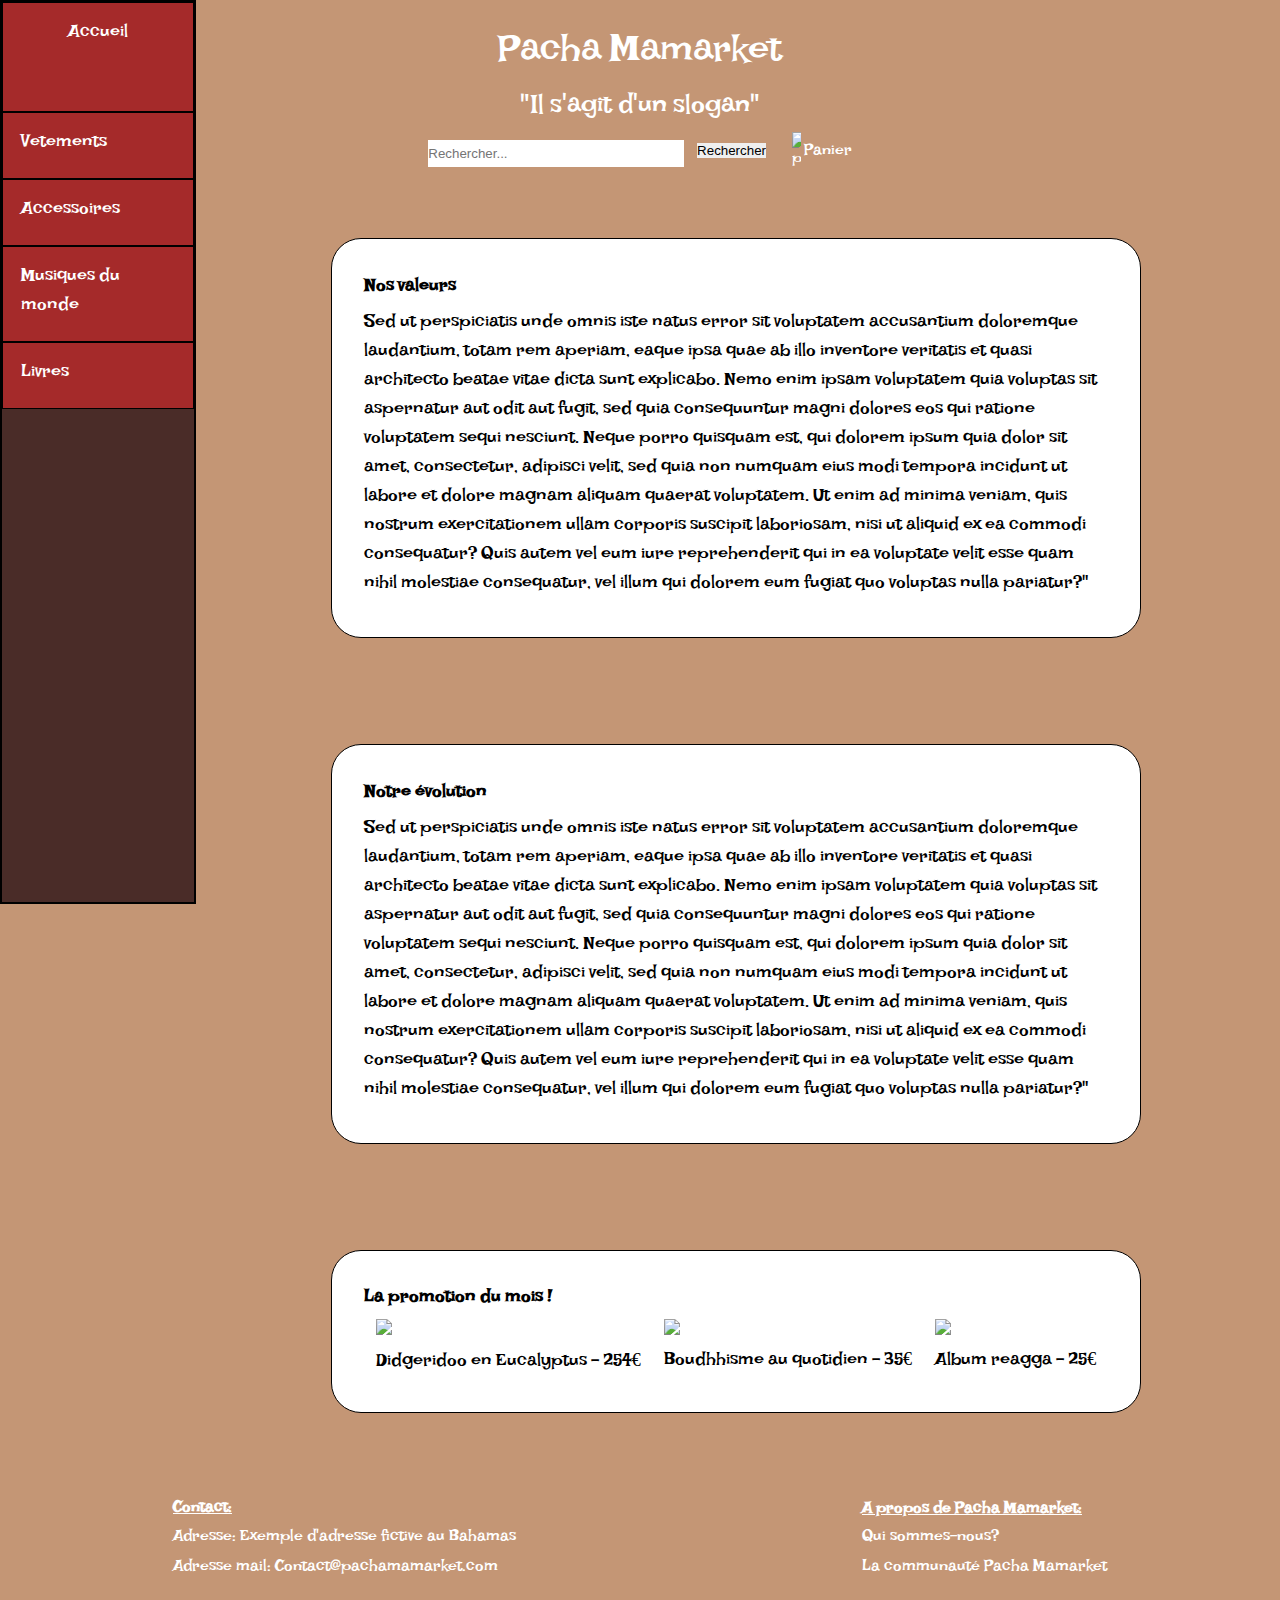
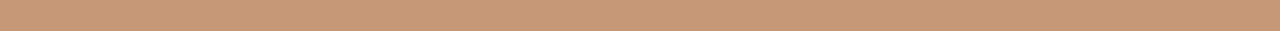
==== index.html @ 05aedd70 "Update index.html" ====
<!doctype html>
<html lang="fr">
<head>
  <meta charset="utf-8">
  <title>Pacha Mamarket</title>
  <link rel="stylesheet" href="style.css"/>

  <link href="https://fonts.googleapis.com/css?family=Lakki+Reddy&display=swap" rel="stylesheet">
  <link href="https://fonts.googleapis.com/css?family=Pacifico&display=swap" rel="stylesheet">
</head>


<body>
	
	
<header>


	<section class="panier_titre">

			<div class="titre_site"> Pacha Mamarket</div>
			<div class="slogan">"Il s'agit d'un slogan"</div>

		     <section class="rechercher">
    			<input class="barre_recherche" placeholder="Rechercher..." type="text"/>
    			<form id="bouton_rechercher" method="POST" action="file:///F:/Web/Projet%20WEB/Page_de_recherche.html"><input type="submit" name="Rechercher" value="Rechercher" ></form>
    			<img class="panier" src="images/panier.png" alt="panier"><a id="panier_texte" href="panier.html">Panier</a>
		     </section>
	</section>

</header>
    <nav class="bar">

		<article class="box-bar">
		<a href="index.html"><div class="bouton-acceuil bouton-bar bouton-hover ">Accueil</div></a>
		  <ul>
			<li>
			  <a href="Vetements.html"><div class="bouton-bar bouton-hover">Vetements</div></a>
			</li>
			<li>
			  <a href="Accessoire.html"><div class="bouton-bar bouton-hover">Accessoires</div></a>
			</li>
			<li>
			  <a href="musique-du-monde.html"><div class="bouton-bar bouton-hover">Musiques du monde</div></a>
			</li>
			<li>
			  <a href="Livres.html"><div class="bouton-bar bouton-hover">Livres</div></a>
			</li>
		  </ul>
		</article>
    </nav>
  	<main class="bordure-centrale">
		<section class="boite-liste-accueil">




			<article class="boite-description-accueil">
					<p class="texte-accueil-grand">Nos valeurs</p>
					<p>Sed ut perspiciatis unde omnis iste natus error sit voluptatem accusantium doloremque laudantium, totam rem aperiam, eaque ipsa quae ab illo inventore veritatis et quasi architecto beatae vitae dicta sunt explicabo. Nemo enim ipsam voluptatem quia voluptas sit aspernatur aut odit aut fugit, sed quia consequuntur magni dolores eos qui ratione voluptatem sequi nesciunt. Neque porro quisquam est, qui dolorem ipsum quia dolor sit amet, consectetur, adipisci velit, sed quia non numquam eius modi tempora incidunt ut labore et dolore magnam aliquam quaerat voluptatem. Ut enim ad minima veniam, quis nostrum exercitationem ullam corporis suscipit laboriosam, nisi ut aliquid ex ea commodi consequatur? Quis autem vel eum iure reprehenderit qui in ea voluptate velit esse quam nihil molestiae consequatur, vel illum qui dolorem eum fugiat quo voluptas nulla pariatur?"</p>

			</article>
		</section>
		<section class="boite-liste-accueil decalage">




			<article class="boite-description-accueil">
					<p class="texte-accueil-grand">Notre évolution</p>
					<p>Sed ut perspiciatis unde omnis iste natus error sit voluptatem accusantium doloremque laudantium, totam rem aperiam, eaque ipsa quae ab illo inventore veritatis et quasi architecto beatae vitae dicta sunt explicabo. Nemo enim ipsam voluptatem quia voluptas sit aspernatur aut odit aut fugit, sed quia consequuntur magni dolores eos qui ratione voluptatem sequi nesciunt. Neque porro quisquam est, qui dolorem ipsum quia dolor sit amet, consectetur, adipisci velit, sed quia non numquam eius modi tempora incidunt ut labore et dolore magnam aliquam quaerat voluptatem. Ut enim ad minima veniam, quis nostrum exercitationem ullam corporis suscipit laboriosam, nisi ut aliquid ex ea commodi consequatur? Quis autem vel eum iure reprehenderit qui in ea voluptate velit esse quam nihil molestiae consequatur, vel illum qui dolorem eum fugiat quo voluptas nulla pariatur?"</p>

			</article>
		</section>

		<section class="boite-liste-accueil decalage">
			<article class="boite-description-accueil">
			<p class="texte-accueil-grand">La promotion du mois !</p>
				<div class="boite-liste-promotion">

				  <figure>
				    <a href="fiche_produit_didge.html">
					<img class="img_proposition" src="./images/didgeridoo.jpg" alt="didgeridoo" width="200px" height="200px" />
					<figcaption><p class="texte-noir">Didgeridoo en Eucalyptus - 254€</p></figcaption>
					</a>
				  </figure>
				  <figure>
				    <a href="fiche_produit_livre.html">
					<img class="img_proposition" src="./images/livre_buddha.jpg" alt="didgeridoo" width="200px" height="200px" />
					<figcaption><p class="texte-noir">Boudhhisme au quotidien - 35€</p></figcaption>
					</a>
				  </figure>
				  <figure>
				    <a href="fiche_produit_album.html">
					<img class="img_proposition" src="./images/album_reagga.jpg" alt="didgeridoo" width="200px" height="200px" />
					<figcaption><p class="texte-noir">Album reagga - 25€</p></figcaption>
					</a>
				  </figure>
				</div>
			</article>
		</section>

	</main>
	
<footer>
	<section class="Contact">
		<h2 class="titre"> Contact: </h2><p> Adresse: Exemple d'adresse fictive au Bahamas</p>
		<p>Adresse mail: Contact@pachamamarket.com</p>
	</section>
	<section class="propos">
		<h2 class="titre"> A propos de Pacha Mamarket:</h2>
		<a href="Notre-equipe.html"><p> Qui sommes-nous?</p></a>
		<p> La communauté Pacha Mamarket</p>
	</section>
</footer>
</body>


</html>
---- style.css ----
/*///////////////////////////////////////////////////////////////////////////////////////////////////////////////////////////////////////////////////////////////////////////////////////////////////////////*/
/*///////////////////////////////////////////////////////////////////////////////////////////////////////////////////////////////////////////////////////////////////////////////////////////////////////////*/
/*///////////////////////////////////////////////////////////////////////////////////////////////////////////////////////////////////////////////////////////////////////////////////////////////////////////*/
/*///////////////////////////////////////////////////////////////////////////////////////////////////////////////////////////////////////////////////////////////////////////////////////////////////////////*/
	/*Le CSS qui est commun à tous le site*/
	
*{
	border: 0;
	padding: 0;
	margin: 0;
}
	
body
{
	font-family: 'Lakki Reddy', cursive, sans serif;
	margin:0;
	background-color:#C49675;
}

	
a
{
	color:white;
	text-decoration:none;
}



h2 {
	font-size: 100%;
	text-decoration: underline;
}


p
{
	margin-top:0;
	margin-bottom:0;
	padding-top:0.5%;
	padding-bottom:0.5%;	
}


ul {
	list-style-type: none;
	padding-left:0;
	margin-top:0;
	margin-bottom:0;
}

.decalage
{

	margin-top: 10%;
}

.grand-decalage
{
	padding-top:22%;
}

.contenu{
	display:flex;

}
.contenu_page{	
	padding-left:1%;
	text-align:justify;
	margin-left:20%;
	margin-bottom:3%;
	width: 65%;	
	padding:1%;
}

.bordure-centrale

{
	margin-left:15%;
	padding:3% 1% 3% 1%;	
}



.texte-petit
{
	font-size:xx-small;
}

.center
{
	margin-left: 42.5%;
    

}

.texte-noir
{
	color:black;
}



.image
{

	width:100%;
	height:100%;

}
/* Le CSS qui concerne uniquement la barre de gauche*/



	

	
	
.box-bar
{	
	display: flex;	
	font-size: 18px;
	width:15%;
	height:100%;
	position:fixed;
	top:0vh;
	overflow:hidden;
	border:2px solid black;
	background-color:#4A2C28;
	flex-direction: column;
}

.bouton-bar
{			
	padding:1em;
	border: 1px solid black;
	background:brown;
}

.bouton-couleur
{
	background-color:red;
}

.bouton-acceuil
{
	background-color:brown;
	height:8vh;
	font-size: large;
	text-align: center;
}





.bouton-hover:hover{color:#000!important;background-color:red!important}



/*//////////////////////////////////////////////////////////////////////////////////////////////////////////////////////////////////////////////////////////////////////*/
	
	/* CSS qui concerne l'acceuil */
	
.boite-liste-accueil
{
	display: flex;	
	justify-content:space-around;
	font-size: 18px;

}

.boite-description-accueil
{
	border:1px solid black;
	width:70%;
	padding:3%;
	background-color:white;
	border-radius:30px;
}
	
.texte-accueil-grand
{
	font-size:large;
	font-weight: bold;
}

	
	
/*//////////////////////////////////////////////////////////////////////////////////////////////////////////////////////////////////////////////////////////////////////*/

	/* Le CSS qui concerne la partie "notre équipe" */
	
.boite-liste-equipe
{
	display: flex;
	justify-content:space-around;
	font-size: 18px;
}


.boite-equipe
{
	width:20%;
	margin-top:2%;
}



.image-border-equipe
{
	border-radius: 50%;
	width:100%;
	height:100%;

}

.boite-liste-description-equipe
{
	display: flex;
	justify-content:space-around;
	font-size: 18px;
}


.boite-description-equipe
{
	overflow:hidden;
	border:1px solid black;
	width:12%;
	padding:1%;
	margin-top:1%;
	background:white;
	text-align: center;
}

.texte-equipe-grand
{
	font-size:x-large;
	font-weight: bold;
}
.texte-equipe-metier
{
	font-size:large;
	font-weight: bold;
}
.texte-equipe-moyen
{
	font-size:medium;
}

/*//////////////////////////////////////////////////////////////////////////////////////////////////////////////////////////////////////////////////////////////////////*/		
		
	/*Le CSS qui concerne la recherche d'objets*/
	
.boite-liste-objet
	{
	display: flex;	
	justify-content:space-around;
	font-size: 18px;	
}


.boite-objet
{

	border-radius:10px;
	width:20%;
	margin-top:2%;


}



.image-border
{
	border-radius:10px;
	
	width:100%;
	height:100%;
}

.boite-liste-description-objet
{
	display: flex;
	justify-content:space-around;
	font-size: 18px;
}

.boite-description-objet
{

	border-radius:10px;				
	border:1px double black;				
	width:20%;		
	padding:1% 0% 1% 0%;				
	margin-bottom:3%;		
	text-align: center;
	background:white;
	overflow:hidden;

}

.prix-objet
{
	color:red;
}

/*//////////////////////////////////////////////////////////////////////////////////////////////////////////////////////////////////////////////////////////////////////*/

.contenu{
display:flex;
}
.contenu_page{
	display:block;
	margin: 1% auto 1% auto;

	text-align:center;
	width: 70%;
}
#body_panier{
	border: 3px solid black;
	height:40em;
}
#body_panier~a{
 align-self: flex-end;
}

/*//////////////////////////////////////////////////////////////////////////////////////////////////////////////////////////////////////////////////////////////////////*/		
		
	/*Le CSS qui concerne les produits*/
.boite-liste-produit
{
	display: flex;	
	font-size: 18px;
}

.image-produit
{
	border-radius:10px;
}

.image-produit
{
	margin-left:5%;
	margin-top:3%;
}

.boite-liste-description-produit
{
	display: flex;
	flex-direction:row;
	font-size: 18px;
}

.boite-description-produit
{
	border-radius:10px;				
	border:1px double black;				
	width:55%;		
	padding:2%;
	margin-top:6%;		
	margin-bottom:3%;		
	text-align: justify;
	background:white;
	overflow:hidden;
	margin-left:15%;

}

	.prix-objet
{
	color:red;
	text-align:center;
}
	
	.image-desc
{
	margin-left:7vw;
	margin-top:7vh;
	width:450px;
	height:450px; 
}
	
/*//////////////////////////////////////////////////////////////////////////////////////////////////////////////////////////////////////////////////////////////////////*/

	/* Ce CSS concerne la promotion dans le Footer */
	
	
.boite-liste-promotion
{
	display:flex;
	flex-direction:row;
	justify-content:space-around;
	overflow:hidden;
}

/*//////////////////////////////////////////////////////////////////////////////////////////////////////////////////////////////////////////////////////////////////////*/
/*//////////////////////////////////////////////////////////////////////////////////////////////////////////////////////////////////////////////////////////////////////*/
/*//////////////////////////////////////////////////////////////////////////////////////////////////////////////////////////////////////////////////////////////////////*/
/*//////////////////////////////////////////////////////////////////////////////////////////////////////////////////////////////////////////////////////////////////////*/
/*//////////////////////////////////////////////////////////////////////////////////////////////////////////////////////////////////////////////////////////////////////*/
/*//////////////////////////////////////////////////////////////////////////////////////////////////////////////////////////////////////////////////////////////////////*/
/*//////////////////////////////////////////////////////////////////////////////////////////////////////////////////////////////////////////////////////////////////////*/
/*//////////////////////////////////////////////////////////////////////////////////////////////////////////////////////////////////////////////////////////////////////*/
/*//////////////////////////////////////////////////////////////////////////////////////////////////////////////////////////////////////////////////////////////////////*/
/*//////////////////////////////////////////////////////////////////////////////////////////////////////////////////////////////////////////////////////////////////////*/
/*//////////////////////////////////////////////////////////////////////////////////////////////////////////////////////////////////////////////////////////////////////*/

/*//////////////////////////////HEADER//////////////////*/

.panier_titre{
	width:100vw;
	min-height:200px;
	max-height:25vh;

	background-image: url("./images/bois2.jpg");
	display:flex;
	flex-direction:column;
	justify-content: center;
	align-items: center;
	color:white;
}

.titre_site{
	font-size:3vw;
}
.slogan{
	font-size:2vw;
}

.barre_recherche{
	min-width:20vw;
	min-height:3vh;
	width:20vw;
	height:3vh;
	margin-right: 1vw;
}

.bouton_rechercher{
	height:2vh;
	width:2vw;
	margin-right: 1vw;
	border-radius:20%;
}

.rechercher{
	display:flex;
	justify-content:center;
	align-items:center;
}

.panier{
	min-height:2%;
	min-width:2%;
	width:2%;
	padding-right: 0.2vw;
	margin-left:2vw;
}

/*///////////////////////////////////FOOTER/////////////////////*/

footer{
	min-height:20vh;
	width:100vw;
	display:flex;
	justify-content: space-around;
	align-items: center;
	background-image: url("./images/bois2.jpg");
	color:white;
	z-index:1;

}
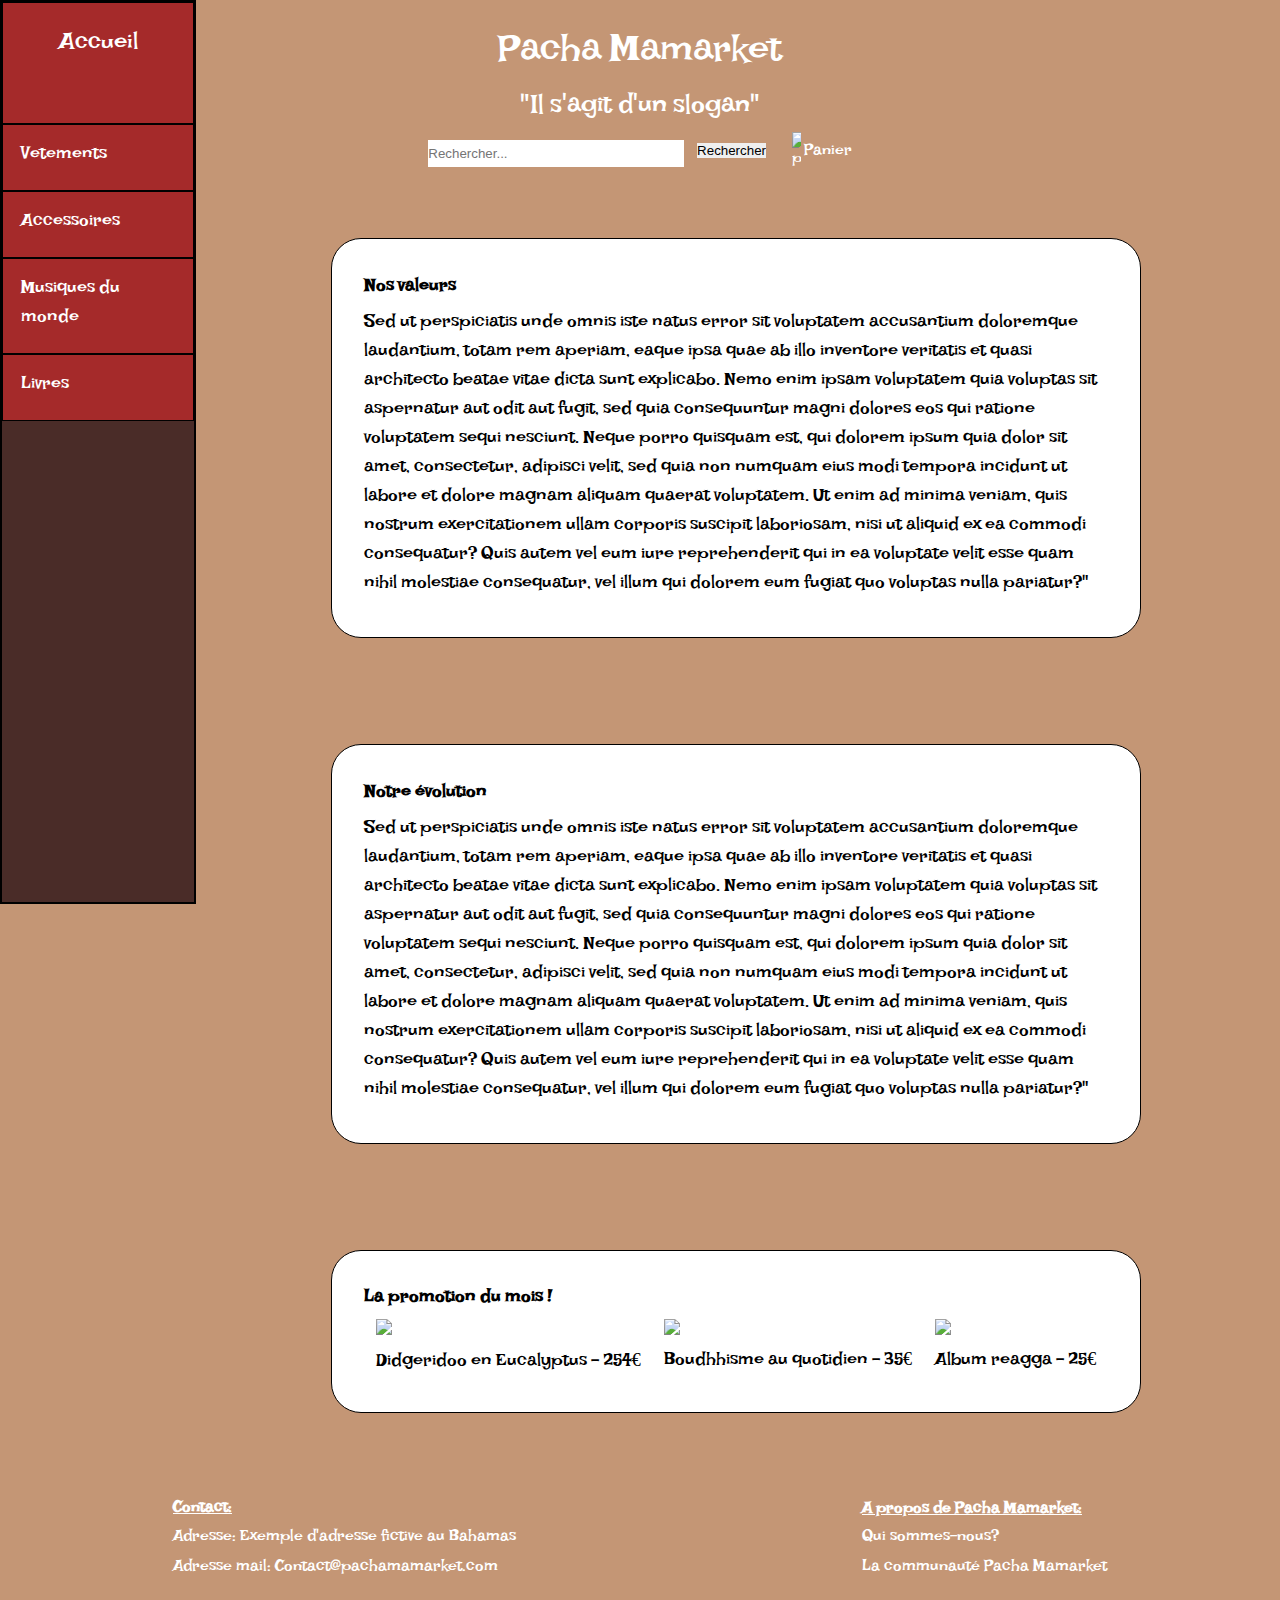
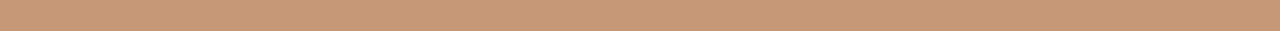
==== commit bc074dad: "Update index.html" ====
--- a/index.html
+++ b/index.html
@@ -80,26 +80,25 @@
 
 				  <figure>
 				    <a href="fiche_produit_didge.html">
-					<img class="img_proposition" src="./images/didgeridoo.jpg" alt="didgeridoo" width="200px" height="200px" />
+					<img class="img_proposition" class="image-acceuil" src="./images/didgeridoo.jpg" alt="didgeridoo"/>
 					<figcaption><p class="texte-noir">Didgeridoo en Eucalyptus - 254€</p></figcaption>
 					</a>
 				  </figure>
 				  <figure>
 				    <a href="fiche_produit_livre.html">
-					<img class="img_proposition" src="./images/livre_buddha.jpg" alt="didgeridoo" width="200px" height="200px" />
+					<img class="img_proposition" class="image-acceuil" src="./images/livre_buddha.jpg" alt="didgeridoo"/>
 					<figcaption><p class="texte-noir">Boudhhisme au quotidien - 35€</p></figcaption>
 					</a>
 				  </figure>
 				  <figure>
 				    <a href="fiche_produit_album.html">
-					<img class="img_proposition" src="./images/album_reagga.jpg" alt="didgeridoo" width="200px" height="200px" />
+					<img class="img_proposition" class="image-acceuil" src="./images/album_reagga.jpg" alt="didgeridoo"/>
 					<figcaption><p class="texte-noir">Album reagga - 25€</p></figcaption>
 					</a>
 				  </figure>
 				</div>
 			</article>
 		</section>
-
 	</main>
 	
 <footer>
--- a/style.css
+++ b/style.css
@@ -4,13 +4,13 @@
 /*///////////////////////////////////////////////////////////////////////////////////////////////////////////////////////////////////////////////////////////////////////////////////////////////////////////*/
 /*///////////////////////////////////////////////////////////////////////////////////////////////////////////////////////////////////////////////////////////////////////////////////////////////////////////*/
 	/*Le CSS qui est commun à tous le site*/
-	
+
 *{
 	border: 0;
 	padding: 0;
 	margin: 0;
 }
-	
+
 body
 {
 	font-family: 'Lakki Reddy', cursive, sans serif;
@@ -18,7 +18,7 @@
 	background-color:#C49675;
 }
 
-	
+
 a
 {
 	color:white;
@@ -38,7 +38,7 @@
 	margin-top:0;
 	margin-bottom:0;
 	padding-top:0.5%;
-	padding-bottom:0.5%;	
+	padding-bottom:0.5%;
 }
 
 
@@ -62,14 +62,15 @@
 
 .contenu{
 	display:flex;
-
-}
-.contenu_page{	
+	flex-direction:row;
+
+}
+.contenu_page{
 	padding-left:1%;
 	text-align:justify;
 	margin-left:20%;
 	margin-bottom:3%;
-	width: 65%;	
+	width: 65%;
 	padding:1%;
 }
 
@@ -77,7 +78,7 @@
 
 {
 	margin-left:15%;
-	padding:3% 1% 3% 1%;	
+	padding:3% 1% 3% 1%;
 }
 
 
@@ -90,7 +91,7 @@
 .center
 {
 	margin-left: 42.5%;
-    
+
 
 }
 
@@ -112,13 +113,13 @@
 
 
 
-	
-
-	
-	
+
+
+
+
 .box-bar
-{	
-	display: flex;	
+{
+	display: flex;
 	font-size: 18px;
 	width:15%;
 	height:100%;
@@ -131,7 +132,7 @@
 }
 
 .bouton-bar
-{			
+{
 	padding:1em;
 	border: 1px solid black;
 	background:brown;
@@ -146,7 +147,7 @@
 {
 	background-color:brown;
 	height:8vh;
-	font-size: large;
+	font-size: x-large;
 	text-align: center;
 }
 
@@ -159,12 +160,12 @@
 
 
 /*//////////////////////////////////////////////////////////////////////////////////////////////////////////////////////////////////////////////////////////////////////*/
-	
+
 	/* CSS qui concerne l'acceuil */
-	
+
 .boite-liste-accueil
 {
-	display: flex;	
+	display: flex;
 	justify-content:space-around;
 	font-size: 18px;
 
@@ -178,19 +179,23 @@
 	background-color:white;
 	border-radius:30px;
 }
-	
+
 .texte-accueil-grand
 {
 	font-size:large;
 	font-weight: bold;
 }
 
-	
-	
+.image-acceuil
+{
+	width:200px;
+	height:200px;
+}
+
 /*//////////////////////////////////////////////////////////////////////////////////////////////////////////////////////////////////////////////////////////////////////*/
 
 	/* Le CSS qui concerne la partie "notre équipe" */
-	
+
 .boite-liste-equipe
 {
 	display: flex;
@@ -249,15 +254,15 @@
 	font-size:medium;
 }
 
-/*//////////////////////////////////////////////////////////////////////////////////////////////////////////////////////////////////////////////////////////////////////*/		
-		
+/*//////////////////////////////////////////////////////////////////////////////////////////////////////////////////////////////////////////////////////////////////////*/
+
 	/*Le CSS qui concerne la recherche d'objets*/
-	
+
 .boite-liste-objet
 	{
-	display: flex;	
-	justify-content:space-around;
-	font-size: 18px;	
+	display: flex;
+	justify-content:space-around;
+	font-size: 18px;
 }
 
 
@@ -276,7 +281,7 @@
 .image-border
 {
 	border-radius:10px;
-	
+
 	width:100%;
 	height:100%;
 }
@@ -291,11 +296,11 @@
 .boite-description-objet
 {
 
-	border-radius:10px;				
-	border:1px double black;				
-	width:20%;		
-	padding:1% 0% 1% 0%;				
-	margin-bottom:3%;		
+	border-radius:10px;
+	border:1px double black;
+	width:20%;
+	padding:1% 0% 1% 0%;
+	margin-bottom:3%;
 	text-align: center;
 	background:white;
 	overflow:hidden;
@@ -320,19 +325,28 @@
 	width: 70%;
 }
 #body_panier{
-	border: 3px solid black;
-	height:40em;
-}
-#body_panier~a{
- align-self: flex-end;
-}
-
-/*//////////////////////////////////////////////////////////////////////////////////////////////////////////////////////////////////////////////////////////////////////*/		
-		
+	border: 2px solid black;
+	margin-left: 40vw;
+	margin-top: 1vh;
+	margin-bottom: 3vh;
+	width:30vw;
+	height:55vh;
+	display:flex;
+	flex-direction: column;
+	align-items: center;
+}
+
+#body_panier a{
+
+	margin-top: 40vh;
+
+}
+/*//////////////////////////////////////////////////////////////////////////////////////////////////////////////////////////////////////////////////////////////////////*/
+
 	/*Le CSS qui concerne les produits*/
 .boite-liste-produit
 {
-	display: flex;	
+	display: flex;
 	font-size: 18px;
 }
 
@@ -356,12 +370,12 @@
 
 .boite-description-produit
 {
-	border-radius:10px;				
-	border:1px double black;				
-	width:55%;		
+	border-radius:10px;
+	border:1px double black;
+	width:55%;
 	padding:2%;
-	margin-top:6%;		
-	margin-bottom:3%;		
+	margin-top:6%;
+	margin-bottom:3%;
 	text-align: justify;
 	background:white;
 	overflow:hidden;
@@ -374,20 +388,20 @@
 	color:red;
 	text-align:center;
 }
-	
+
 	.image-desc
 {
 	margin-left:7vw;
 	margin-top:7vh;
 	width:450px;
-	height:450px; 
-}
-	
+	height:450px;
+}
+
 /*//////////////////////////////////////////////////////////////////////////////////////////////////////////////////////////////////////////////////////////////////////*/
 
 	/* Ce CSS concerne la promotion dans le Footer */
-	
-	
+
+
 .boite-liste-promotion
 {
 	display:flex;
@@ -395,6 +409,10 @@
 	justify-content:space-around;
 	overflow:hidden;
 }
+
+
+
+
 
 /*//////////////////////////////////////////////////////////////////////////////////////////////////////////////////////////////////////////////////////////////////////*/
 /*//////////////////////////////////////////////////////////////////////////////////////////////////////////////////////////////////////////////////////////////////////*/
@@ -464,6 +482,7 @@
 footer{
 	min-height:20vh;
 	width:100vw;
+	
 	display:flex;
 	justify-content: space-around;
 	align-items: center;
@@ -472,7 +491,4 @@
 	z-index:1;
 
 }
-
-
-
 	
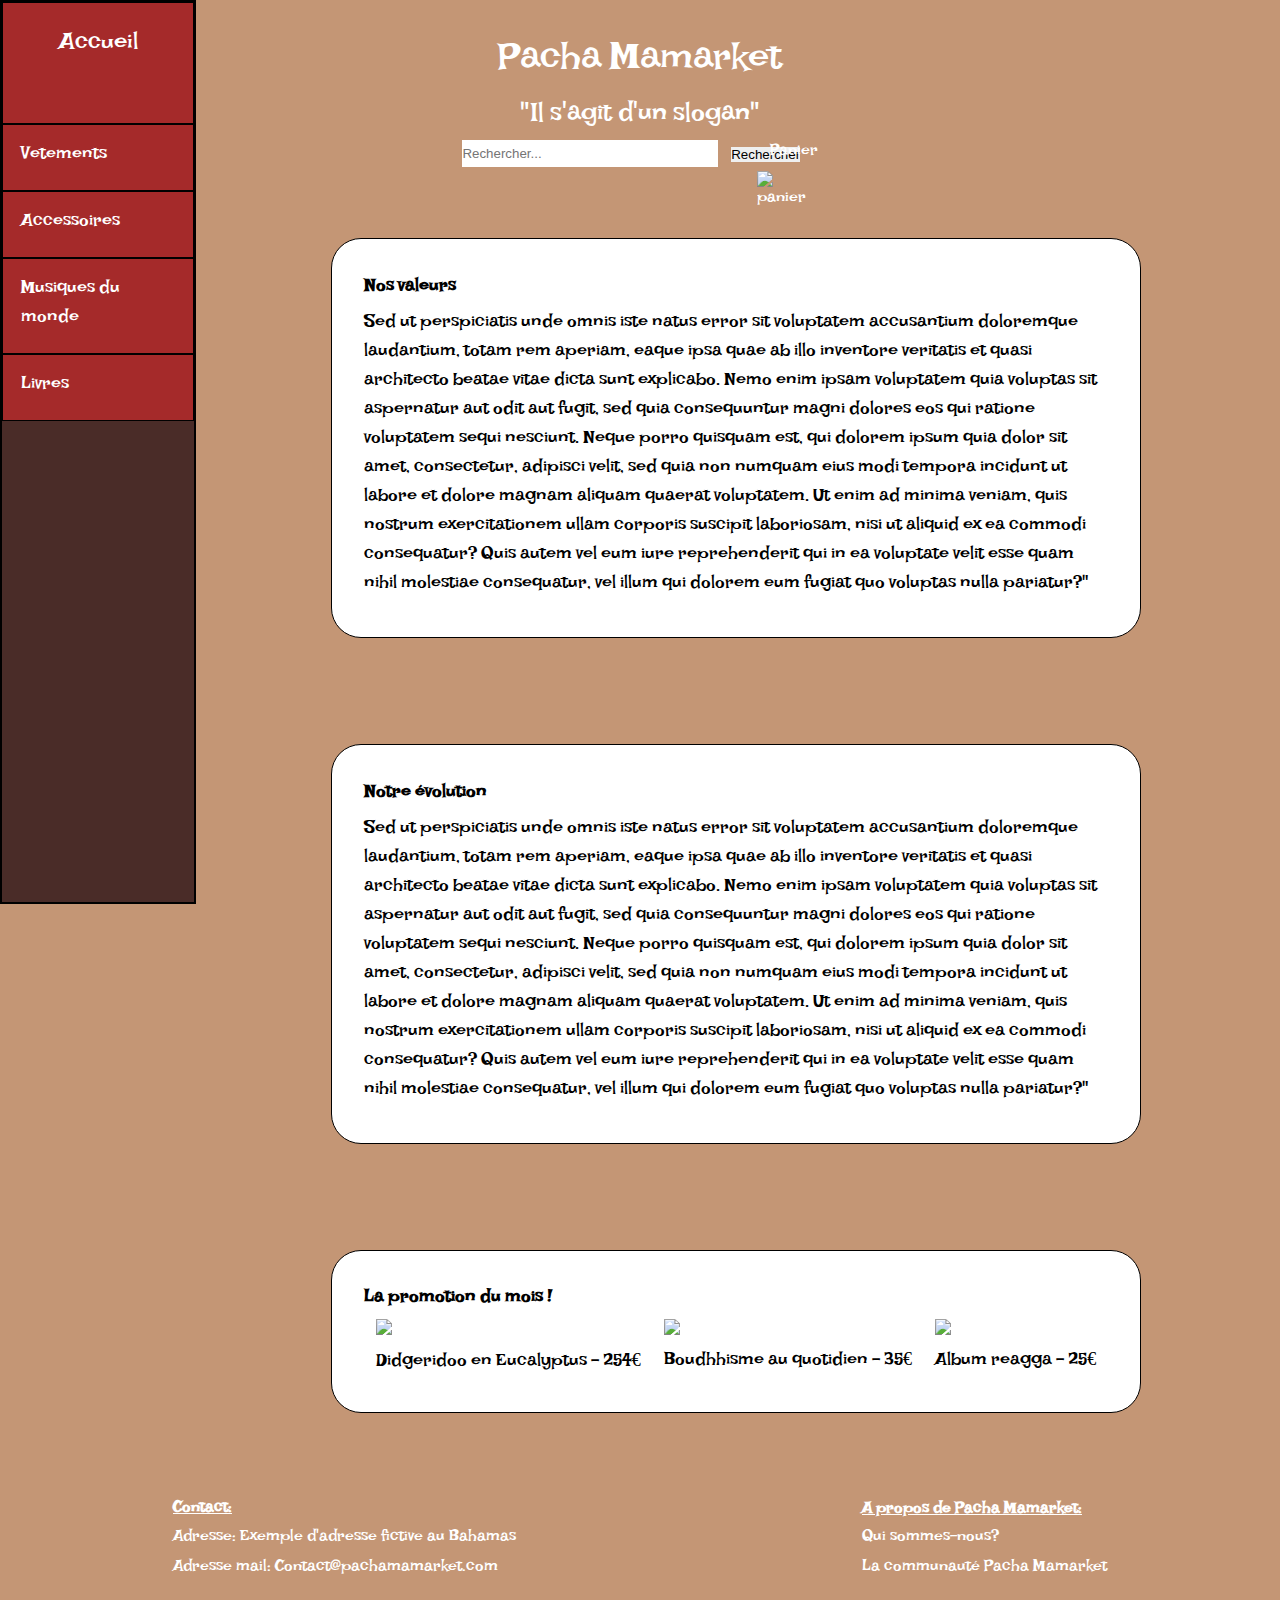
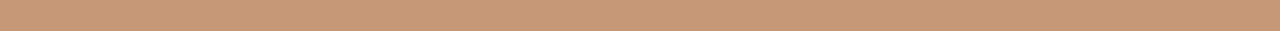
==== commit 8d171ecf: "Update index.html" ====
--- a/index.html
+++ b/index.html
@@ -23,7 +23,7 @@
 
 		     <section class="rechercher">
     			<input class="barre_recherche" placeholder="Rechercher..." type="text"/>
-    			<form id="bouton_rechercher" method="POST" action="file:///F:/Web/Projet%20WEB/Page_de_recherche.html"><input type="submit" name="Rechercher" value="Rechercher" ></form>
+    			<a class="bouton_rechercher" href="fiche_produit_didge.html"><input type="submit" name="Rechercher" value="Rechercher" ></form>
     			<img class="panier" src="images/panier.png" alt="panier"><a id="panier_texte" href="panier.html">Panier</a>
 		     </section>
 	</section>
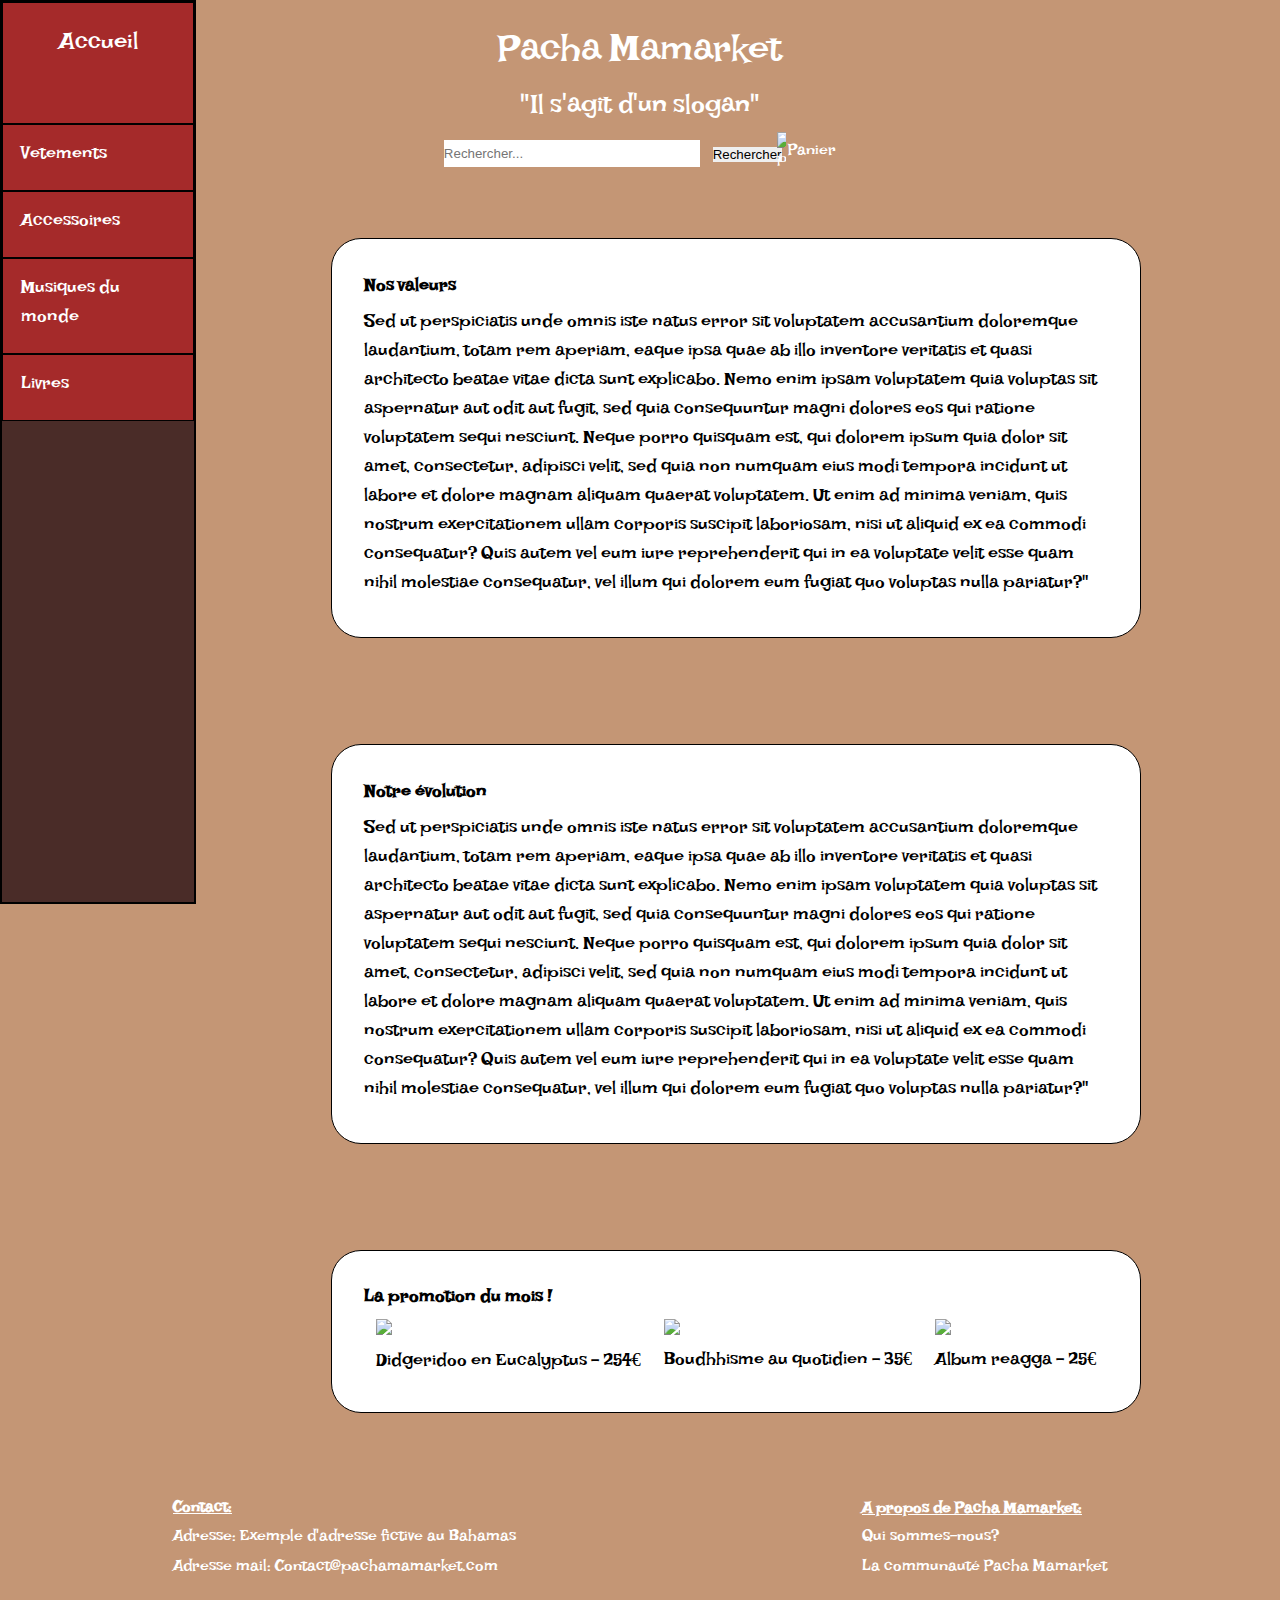
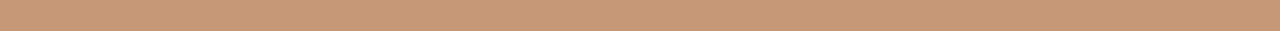
==== commit cc64cf56: "Update index.html" ====
--- a/index.html
+++ b/index.html
@@ -23,8 +23,8 @@
 
 		     <section class="rechercher">
     			<input class="barre_recherche" placeholder="Rechercher..." type="text"/>
-    			<a class="bouton_rechercher" href="fiche_produit_didge.html"><input type="submit" name="Rechercher" value="Rechercher" ></form>
-    			<img class="panier" src="images/panier.png" alt="panier"><a id="panier_texte" href="panier.html">Panier</a>
+    			<a class="bouton_rechercher" href="fiche_produit_didge.html"><input type="submit" name="Rechercher" value="Rechercher" ></a>
+    			<img class="panier" src="./images/panier.png" alt="panier"><a id="panier_texte" href="panier.html">Panier</a>
 		     </section>
 	</section>
 
@@ -77,25 +77,28 @@
 			<article class="boite-description-accueil">
 			<p class="texte-accueil-grand">La promotion du mois !</p>
 				<div class="boite-liste-promotion">
-
-				  <figure>
-				    <a href="fiche_produit_didge.html">
-					<img class="img_proposition" class="image-acceuil" src="./images/didgeridoo.jpg" alt="didgeridoo"/>
-					<figcaption><p class="texte-noir">Didgeridoo en Eucalyptus - 254€</p></figcaption>
+					<a href="fiche_produit_didge.html">
+				  <figure>				    
+					<img class="img_proposition image-acceuil" src="./images/didgeridoo.jpg" alt="didgeridoo"/>
+					<figcaption><p class="texte-noir">Didgeridoo en Eucalyptus - 254€</p></figcaption>					
+				  </figure>
 					</a>
-				  </figure>
-				  <figure>
+				  
 				    <a href="fiche_produit_livre.html">
-					<img class="img_proposition" class="image-acceuil" src="./images/livre_buddha.jpg" alt="didgeridoo"/>
+					<figure>
+					<img class="img_proposition image-acceuil" src="./images/livre_buddha.jpg" alt="didgeridoo"/>
 					<figcaption><p class="texte-noir">Boudhhisme au quotidien - 35€</p></figcaption>
+					</figure>
 					</a>
-				  </figure>
-				  <figure>
+				  
+				  
 				    <a href="fiche_produit_album.html">
-					<img class="img_proposition" class="image-acceuil" src="./images/album_reagga.jpg" alt="didgeridoo"/>
+					<figure>
+					<img class="img_proposition image-acceuil" src="./images/album_reagga.jpg" alt="didgeridoo"/>
 					<figcaption><p class="texte-noir">Album reagga - 25€</p></figcaption>
+					</figure>
 					</a>
-				  </figure>
+				  
 				</div>
 			</article>
 		</section>
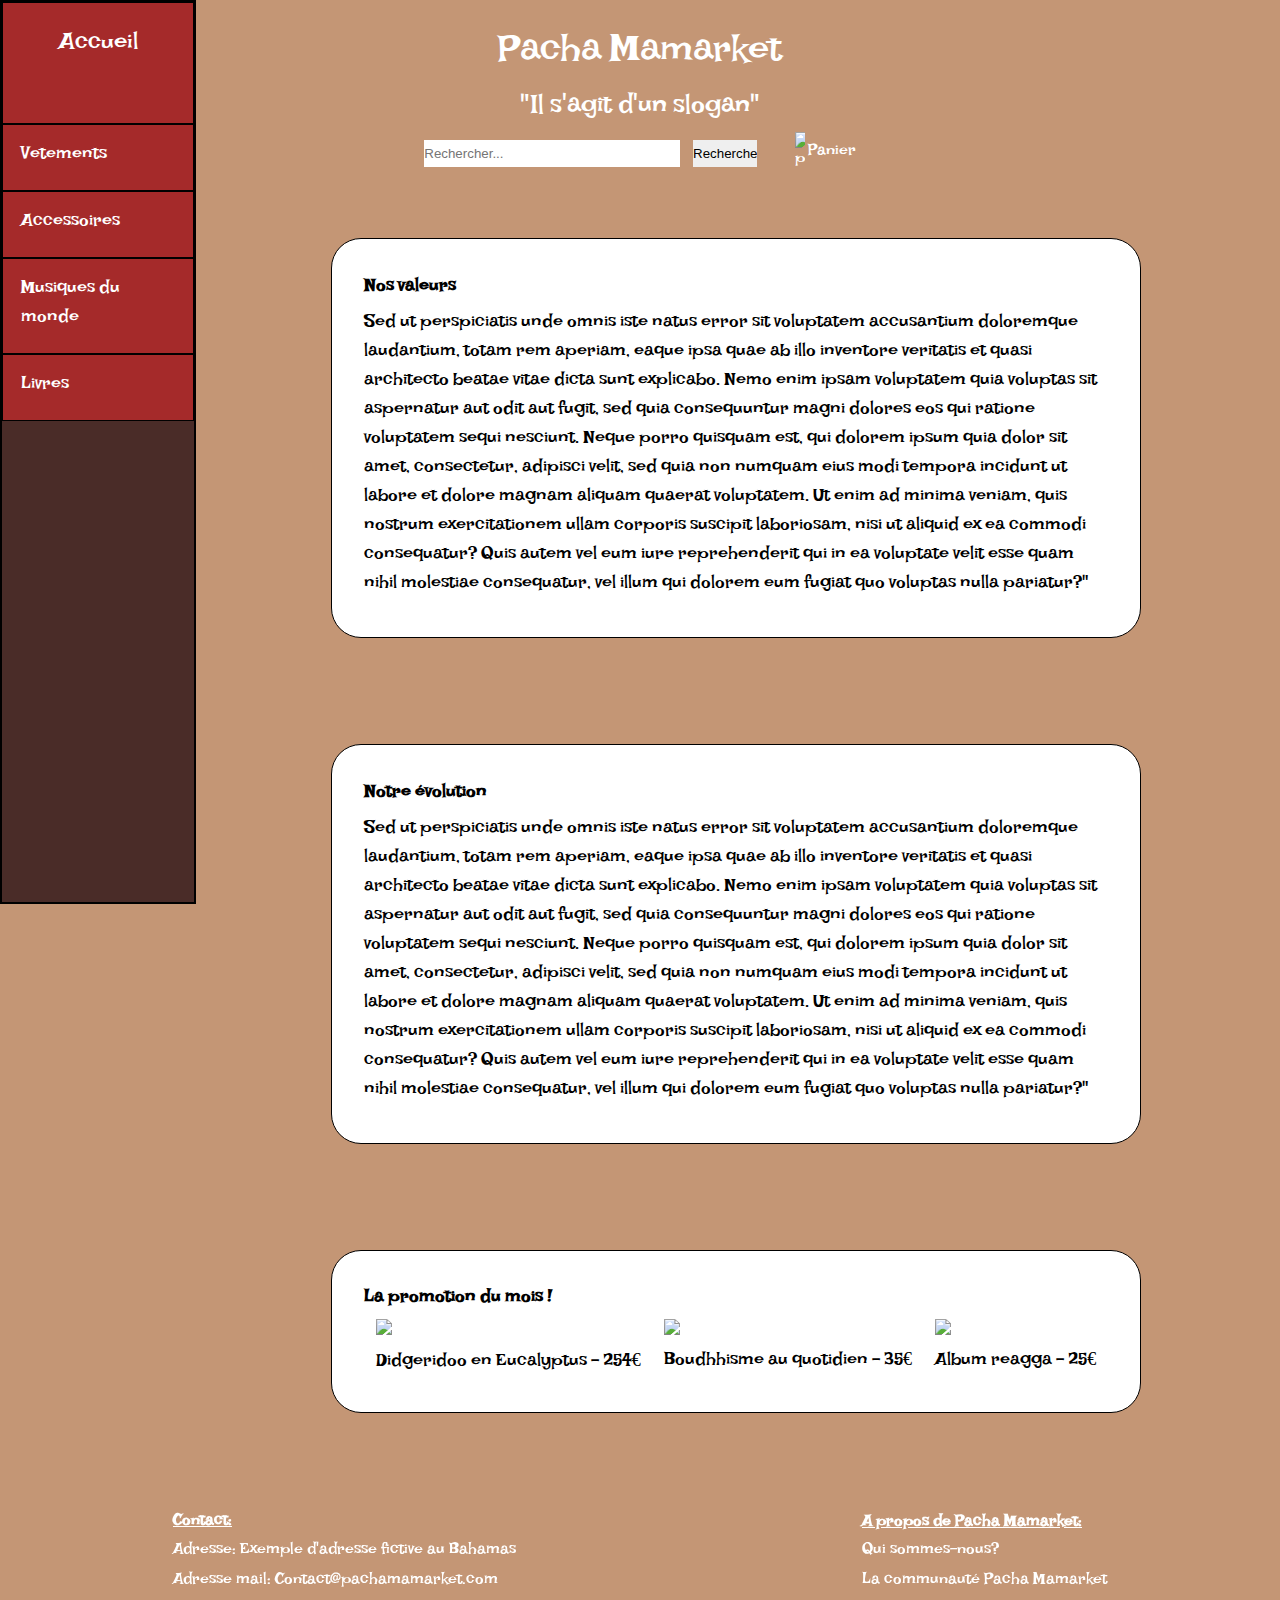
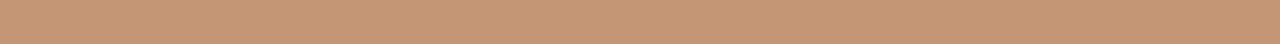
==== commit d70ed513: "Update index.html" ====
--- a/index.html
+++ b/index.html
@@ -23,7 +23,7 @@
 
 		     <section class="rechercher">
     			<input class="barre_recherche" placeholder="Rechercher..." type="text"/>
-    			<a class="bouton_rechercher" href="fiche_produit_didge.html"><input type="submit" name="Rechercher" value="Rechercher" ></a>
+    			<input type="button" class="bouton_rechercher" name="Rechercher" value="Rechercher" onclick="window.location.href ='fiche_produit_didge.html';"/>
     			<img class="panier" src="./images/panier.png" alt="panier"><a id="panier_texte" href="panier.html">Panier</a>
 		     </section>
 	</section>
--- a/style.css
+++ b/style.css
@@ -13,25 +13,24 @@
 
 body
 {
+	display: flex;
+	flex-direction: column;
 	font-family: 'Lakki Reddy', cursive, sans serif;
 	margin:0;
 	background-color:#C49675;
 }
 
-
 a
 {
 	color:white;
 	text-decoration:none;
 }
-
 
 
 h2 {
 	font-size: 100%;
 	text-decoration: underline;
 }
-
 
 p
 {
@@ -82,7 +81,6 @@
 }
 
 
-
 .texte-petit
 {
 	font-size:xx-small;
@@ -99,8 +97,6 @@
 {
 	color:black;
 }
-
-
 
 .image
 {
@@ -109,12 +105,8 @@
 	height:100%;
 
 }
+
 /* Le CSS qui concerne uniquement la barre de gauche*/
-
-
-
-
-
 
 
 .box-bar
@@ -151,14 +143,7 @@
 	text-align: center;
 }
 
-
-
-
-
 .bouton-hover:hover{color:#000!important;background-color:red!important}
-
-
-
 /*//////////////////////////////////////////////////////////////////////////////////////////////////////////////////////////////////////////////////////////////////////*/
 
 	/* CSS qui concerne l'acceuil */
@@ -259,25 +244,18 @@
 	/*Le CSS qui concerne la recherche d'objets*/
 
 .boite-liste-objet
-	{
-	display: flex;
-	justify-content:space-around;
-	font-size: 18px;
-}
-
+{
+	display: flex;
+	justify-content:space-around;
+	font-size: 18px;
+}
 
 .boite-objet
 {
-
 	border-radius:10px;
 	width:20%;
 	margin-top:2%;
-
-
-}
-
-
-
+}
 .image-border
 {
 	border-radius:10px;
@@ -285,14 +263,12 @@
 	width:100%;
 	height:100%;
 }
-
 .boite-liste-description-objet
 {
 	display: flex;
 	justify-content:space-around;
 	font-size: 18px;
 }
-
 .boite-description-objet
 {
 
@@ -306,13 +282,13 @@
 	overflow:hidden;
 
 }
-
 .prix-objet
 {
 	color:red;
 }
-
-/*//////////////////////////////////////////////////////////////////////////////////////////////////////////////////////////////////////////////////////////////////////*/
+/*//////////////////////////////////////////////////////////////////////////////////////////////////////////////////////////////////////////////////////////////////////*/
+
+/*Le CSS qui concerne la page panier */
 
 .contenu{
 display:flex;
@@ -337,9 +313,11 @@
 }
 
 #body_panier a{
-
 	margin-top: 40vh;
-
+}
+
+#continuer{
+	max -width:28vw;
 }
 /*//////////////////////////////////////////////////////////////////////////////////////////////////////////////////////////////////////////////////////////////////////*/
 
@@ -349,25 +327,21 @@
 	display: flex;
 	font-size: 18px;
 }
-
 .image-produit
 {
 	border-radius:10px;
 }
-
 .image-produit
 {
 	margin-left:5%;
 	margin-top:3%;
 }
-
 .boite-liste-description-produit
 {
 	display: flex;
 	flex-direction:row;
 	font-size: 18px;
 }
-
 .boite-description-produit
 {
 	border-radius:10px;
@@ -380,15 +354,12 @@
 	background:white;
 	overflow:hidden;
 	margin-left:15%;
-
-}
-
+}
 	.prix-objet
 {
 	color:red;
 	text-align:center;
 }
-
 	.image-desc
 {
 	margin-left:7vw;
@@ -396,7 +367,6 @@
 	width:450px;
 	height:450px;
 }
-
 /*//////////////////////////////////////////////////////////////////////////////////////////////////////////////////////////////////////////////////////////////////////*/
 
 	/* Ce CSS concerne la promotion dans le Footer */
@@ -409,10 +379,6 @@
 	justify-content:space-around;
 	overflow:hidden;
 }
-
-
-
-
 
 /*//////////////////////////////////////////////////////////////////////////////////////////////////////////////////////////////////////////////////////////////////////*/
 /*//////////////////////////////////////////////////////////////////////////////////////////////////////////////////////////////////////////////////////////////////////*/
@@ -457,10 +423,9 @@
 }
 
 .bouton_rechercher{
-	height:2vh;
-	width:2vw;
+	height:3vh;
+	width:5vw;
 	margin-right: 1vw;
-	border-radius:20%;
 }
 
 .rechercher{
@@ -480,15 +445,20 @@
 /*///////////////////////////////////FOOTER/////////////////////*/
 
 footer{
-	min-height:20vh;
+	height:20vh;
 	width:100vw;
-	
+	margin-top:1%;
 	display:flex;
 	justify-content: space-around;
 	align-items: center;
 	background-image: url("./images/bois2.jpg");
 	color:white;
 	z-index:1;
-
-}
-	
+}
+.contact{
+	max-height: 38vw;
+}
+
+.propos{
+	max-height: 38vw;
+}
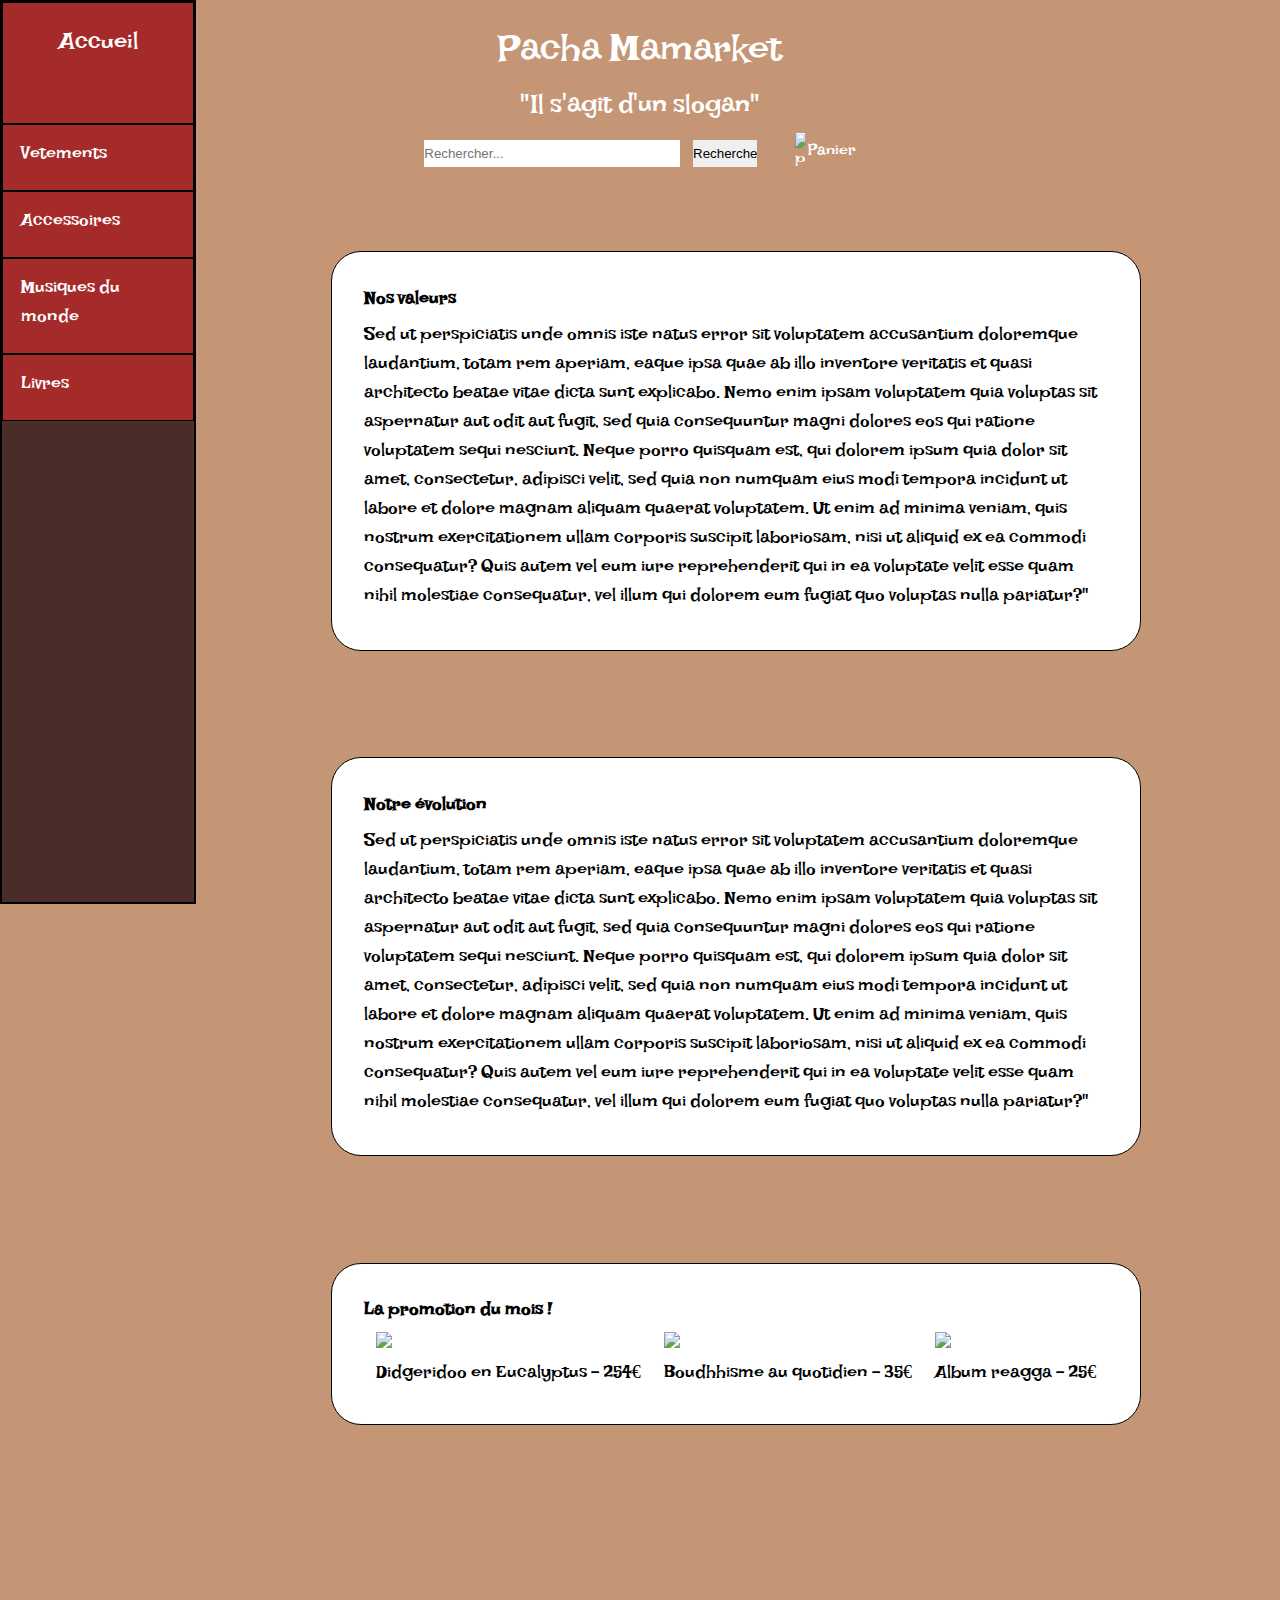
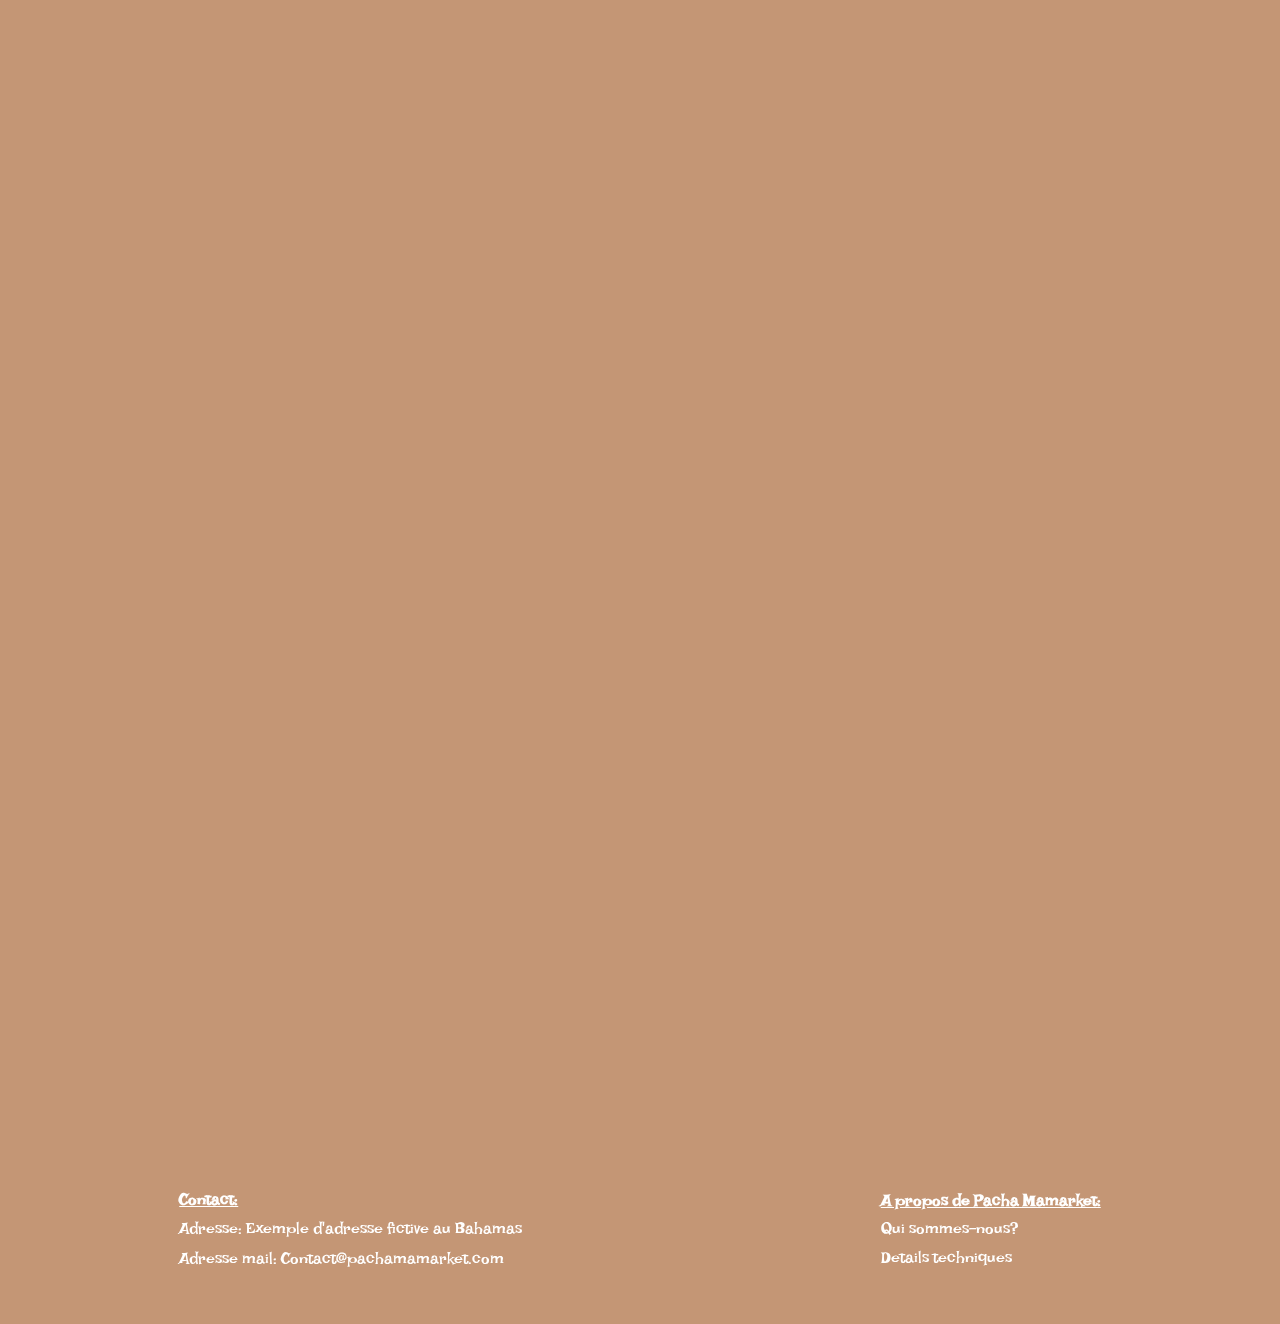
==== commit ebc36cb5: "Update index.html" ====
--- a/index.html
+++ b/index.html
@@ -112,7 +112,7 @@
 	<section class="propos">
 		<h2 class="titre"> A propos de Pacha Mamarket:</h2>
 		<a href="Notre-equipe.html"><p> Qui sommes-nous?</p></a>
-		<p> La communauté Pacha Mamarket</p>
+		<a href="informations.html"><p> Details techniques</p></a>
 	</section>
 </footer>
 </body>
--- a/style.css
+++ b/style.css
@@ -18,8 +18,12 @@
 	font-family: 'Lakki Reddy', cursive, sans serif;
 	margin:0;
 	background-color:#C49675;
-}
-
+	height:auto;
+}
+
+main{
+	margin-top: 1%;
+}
 a
 {
 	color:white;
@@ -393,11 +397,13 @@
 /*//////////////////////////////////////////////////////////////////////////////////////////////////////////////////////////////////////////////////////////////////////*/
 
 /*//////////////////////////////HEADER//////////////////*/
-
+header{
+
+}
 .panier_titre{
 	width:100vw;
 	min-height:200px;
-	max-height:25vh;
+
 
 	background-image: url("./images/bois2.jpg");
 	display:flex;
@@ -447,7 +453,7 @@
 footer{
 	height:20vh;
 	width:100vw;
-	margin-top:1%;
+	margin-top: 100%;
 	display:flex;
 	justify-content: space-around;
 	align-items: center;
